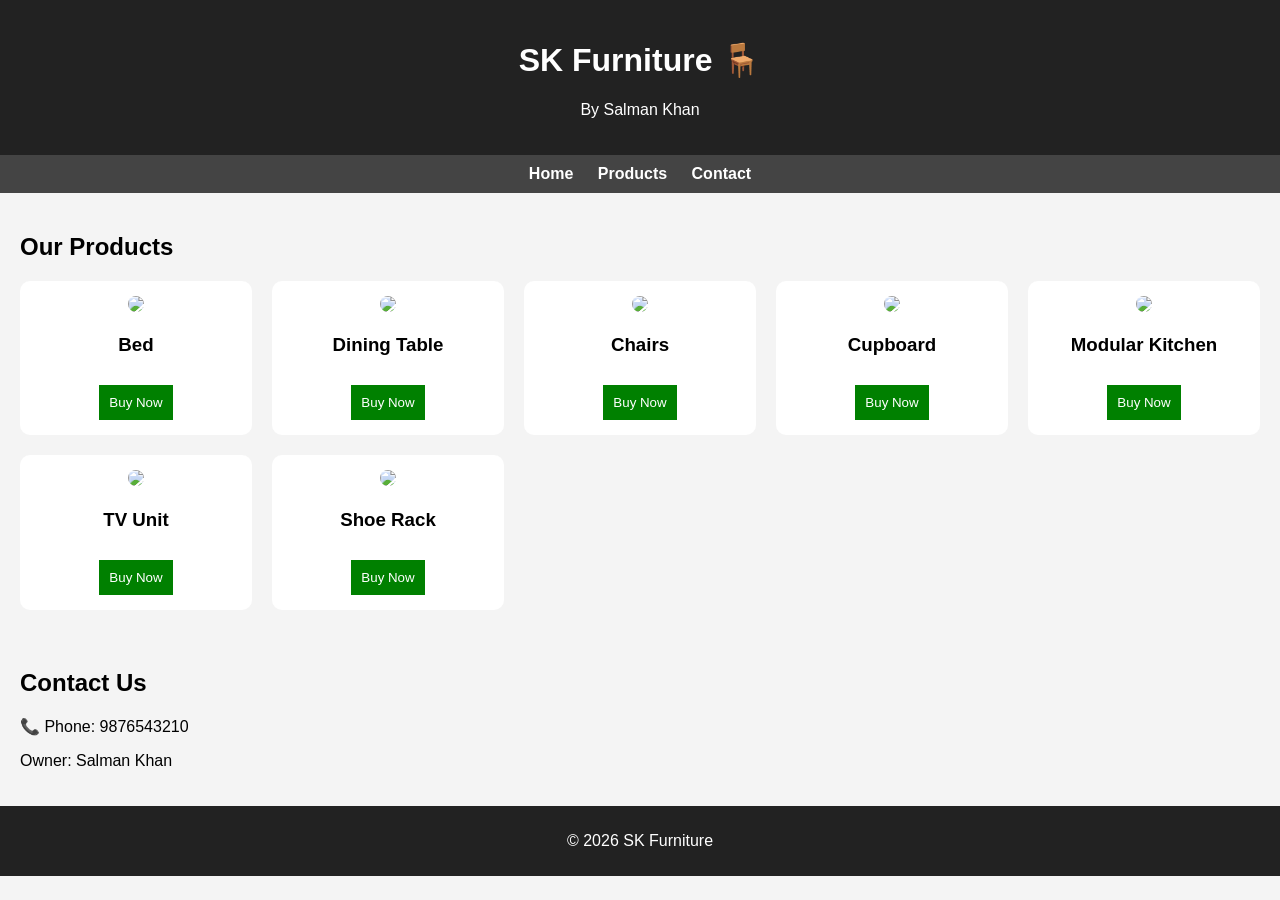
==== index.html @ 6eaf9c74 "Add files via upload" ====
<!DOCTYPE html>
<html>
<head>
    <title>SK Furniture</title>

    <!-- Mobile Friendly -->
    <meta name="viewport" content="width=device-width, initial-scale=1.0">

    <style>
        body {
            font-family: Arial;
            margin: 0;
            background: #f4f4f4;
        }

        header {
            background: #222;
            color: white;
            text-align: center;
            padding: 20px;
        }

        nav {
            background: #444;
            text-align: center;
            padding: 10px;
        }

        nav a {
            color: white;
            margin: 10px;
            text-decoration: none;
            font-weight: bold;
        }

        nav a:hover {
            color: yellow;
        }

        section {
            padding: 20px;
        }

        .products {
            display: grid;
            grid-template-columns: repeat(auto-fit, minmax(200px, 1fr));
            gap: 20px;
        }

        .card {
            background: white;
            padding: 15px;
            border-radius: 10px;
            text-align: center;
        }

        .card img {
            width: 100%;
            border-radius: 10px;
        }

        button {
            padding: 10px;
            background: green;
            color: white;
            border: none;
            cursor: pointer;
            margin-top: 10px;
        }

        footer {
            background: #222;
            color: white;
            text-align: center;
            padding: 10px;
        }
    </style>
</head>

<body>

<header>
    <h1>SK Furniture 🪑</h1>
    <p>By Salman Khan</p>
</header>

<nav>
    <a href="#">Home</a>
    <a href="#products">Products</a>
    <a href="#contact">Contact</a>
</nav>

<section id="products">
    <h2>Our Products</h2>

    <div class="products">

        <div class="card">
            <img src="https://via.placeholder.com/200">
            <h3>Bed</h3>
            <button onclick="buy()">Buy Now</button>
        </div>

        <div class="card">
            <img src="https://via.placeholder.com/200">
            <h3>Dining Table</h3>
            <button onclick="buy()">Buy Now</button>
        </div>

        <div class="card">
            <img src="https://via.placeholder.com/200">
            <h3>Chairs</h3>
            <button onclick="buy()">Buy Now</button>
        </div>

        <div class="card">
            <img src="https://via.placeholder.com/200">
            <h3>Cupboard</h3>
            <button onclick="buy()">Buy Now</button>
        </div>

        <div class="card">
            <img src="https://via.placeholder.com/200">
            <h3>Modular Kitchen</h3>
            <button onclick="buy()">Buy Now</button>
        </div>

        <div class="card">
            <img src="https://via.placeholder.com/200">
            <h3>TV Unit</h3>
            <button onclick="buy()">Buy Now</button>
        </div>

        <div class="card">
            <img src="https://via.placeholder.com/200">
            <h3>Shoe Rack</h3>
            <button onclick="buy()">Buy Now</button>
        </div>

    </div>
</section>

<section id="contact">
    <h2>Contact Us</h2>
    <p>📞 Phone: 9876543210</p>
    <p>Owner: Salman Khan</p>
</section>

<footer>
    <p>© 2026 SK Furniture</p>
</footer>

<script>
    function buy() {
        alert("Thank you for your interest! Contact us to order.");
    }
</script>

</body>
</html>
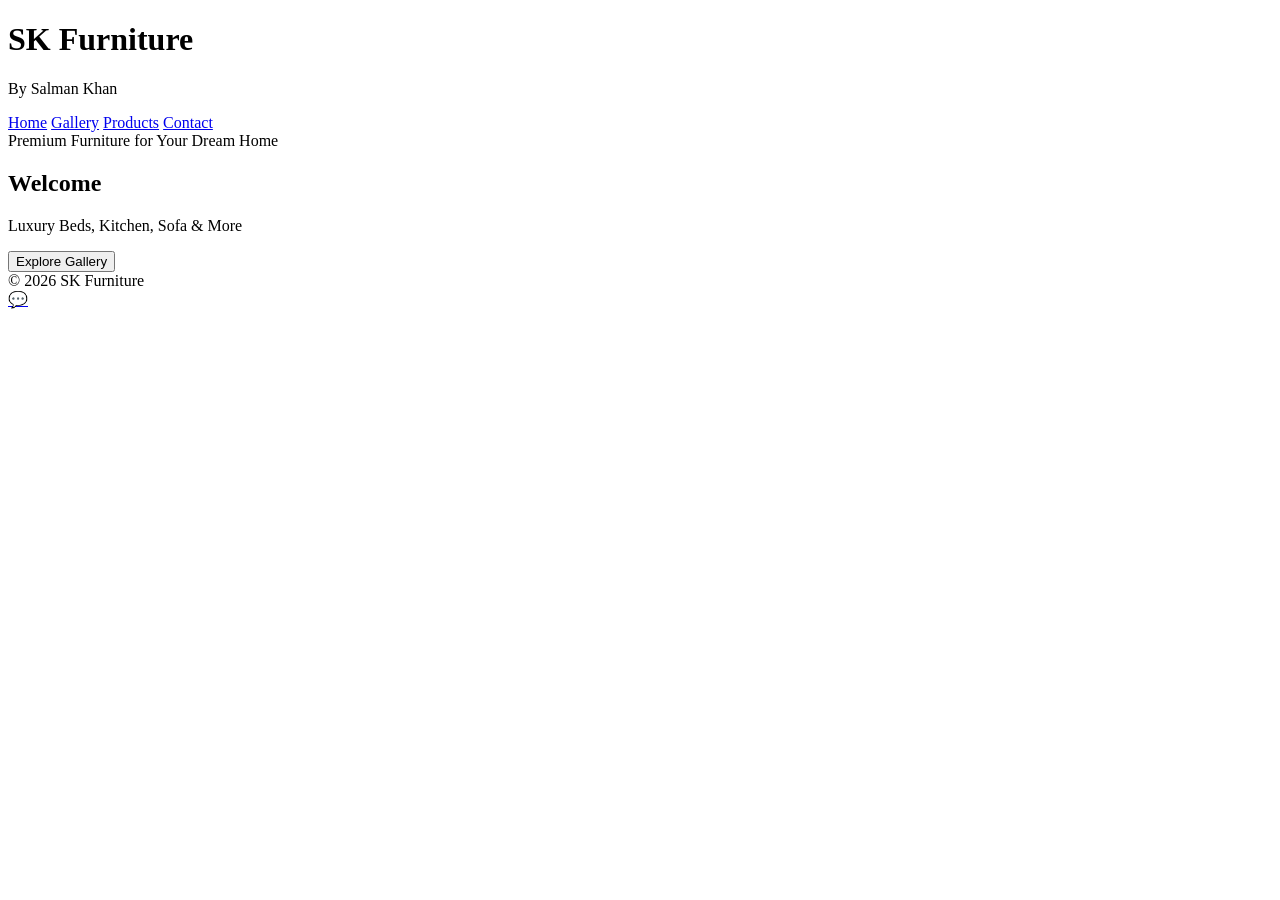
==== commit 893e885c: "Update index.html" ====
--- a/index.html
+++ b/index.html
@@ -1,160 +1,48 @@
 <!DOCTYPE html>
-<html>
+<html lang="en">
 <head>
-    <title>SK Furniture</title>
+<meta charset="UTF-8">
+<meta name="viewport" content="width=device-width, initial-scale=1.0">
 
-    <!-- Mobile Friendly -->
-    <meta name="viewport" content="width=device-width, initial-scale=1.0">
+<title>SK Furniture by Salman Khan</title>
 
-    <style>
-        body {
-            font-family: Arial;
-            margin: 0;
-            background: #f4f4f4;
-        }
+<meta name="description" content="SK Furniture in Virar. Beds, sofas, modular kitchen and more.">
+<meta name="keywords" content="Salman Furniture, SK Furniture Virar">
 
-        header {
-            background: #222;
-            color: white;
-            text-align: center;
-            padding: 20px;
-        }
+<link rel="stylesheet" href="style.css">
 
-        nav {
-            background: #444;
-            text-align: center;
-            padding: 10px;
-        }
-
-        nav a {
-            color: white;
-            margin: 10px;
-            text-decoration: none;
-            font-weight: bold;
-        }
-
-        nav a:hover {
-            color: yellow;
-        }
-
-        section {
-            padding: 20px;
-        }
-
-        .products {
-            display: grid;
-            grid-template-columns: repeat(auto-fit, minmax(200px, 1fr));
-            gap: 20px;
-        }
-
-        .card {
-            background: white;
-            padding: 15px;
-            border-radius: 10px;
-            text-align: center;
-        }
-
-        .card img {
-            width: 100%;
-            border-radius: 10px;
-        }
-
-        button {
-            padding: 10px;
-            background: green;
-            color: white;
-            border: none;
-            cursor: pointer;
-            margin-top: 10px;
-        }
-
-        footer {
-            background: #222;
-            color: white;
-            text-align: center;
-            padding: 10px;
-        }
-    </style>
 </head>
 
 <body>
 
 <header>
-    <h1>SK Furniture 🪑</h1>
-    <p>By Salman Khan</p>
+  <h1>SK Furniture</h1>
+  <p>By Salman Khan</p>
 </header>
 
 <nav>
-    <a href="#">Home</a>
-    <a href="#products">Products</a>
-    <a href="#contact">Contact</a>
+  <a href="index.html">Home</a>
+  <a href="gallery.html">Gallery</a>
+  <a href="products.html">Products</a>
+  <a href="contact.html">Contact</a>
 </nav>
 
-<section id="products">
-    <h2>Our Products</h2>
-
-    <div class="products">
-
-        <div class="card">
-            <img src="https://via.placeholder.com/200">
-            <h3>Bed</h3>
-            <button onclick="buy()">Buy Now</button>
-        </div>
-
-        <div class="card">
-            <img src="https://via.placeholder.com/200">
-            <h3>Dining Table</h3>
-            <button onclick="buy()">Buy Now</button>
-        </div>
-
-        <div class="card">
-            <img src="https://via.placeholder.com/200">
-            <h3>Chairs</h3>
-            <button onclick="buy()">Buy Now</button>
-        </div>
-
-        <div class="card">
-            <img src="https://via.placeholder.com/200">
-            <h3>Cupboard</h3>
-            <button onclick="buy()">Buy Now</button>
-        </div>
-
-        <div class="card">
-            <img src="https://via.placeholder.com/200">
-            <h3>Modular Kitchen</h3>
-            <button onclick="buy()">Buy Now</button>
-        </div>
-
-        <div class="card">
-            <img src="https://via.placeholder.com/200">
-            <h3>TV Unit</h3>
-            <button onclick="buy()">Buy Now</button>
-        </div>
-
-        <div class="card">
-            <img src="https://via.placeholder.com/200">
-            <h3>Shoe Rack</h3>
-            <button onclick="buy()">Buy Now</button>
-        </div>
-
-    </div>
+<section class="hero">
+  Premium Furniture for Your Dream Home
 </section>
 
-<section id="contact">
-    <h2>Contact Us</h2>
-    <p>📞 Phone: 9876543210</p>
-    <p>Owner: Salman Khan</p>
+<section class="info">
+  <h2>Welcome</h2>
+  <p>Luxury Beds, Kitchen, Sofa & More</p>
+  <button onclick="goGallery()">Explore Gallery</button>
 </section>
 
 <footer>
-    <p>© 2026 SK Furniture</p>
+  © 2026 SK Furniture
 </footer>
 
-<script>
-    function buy() {
-        alert("Thank you for your interest! Contact us to order.");
-    }
-</script>
+<a href="https://wa.me/919876543210" class="whatsapp">💬</a>
 
+<script src="script.js"></script>
 </body>
-</html>+</html>
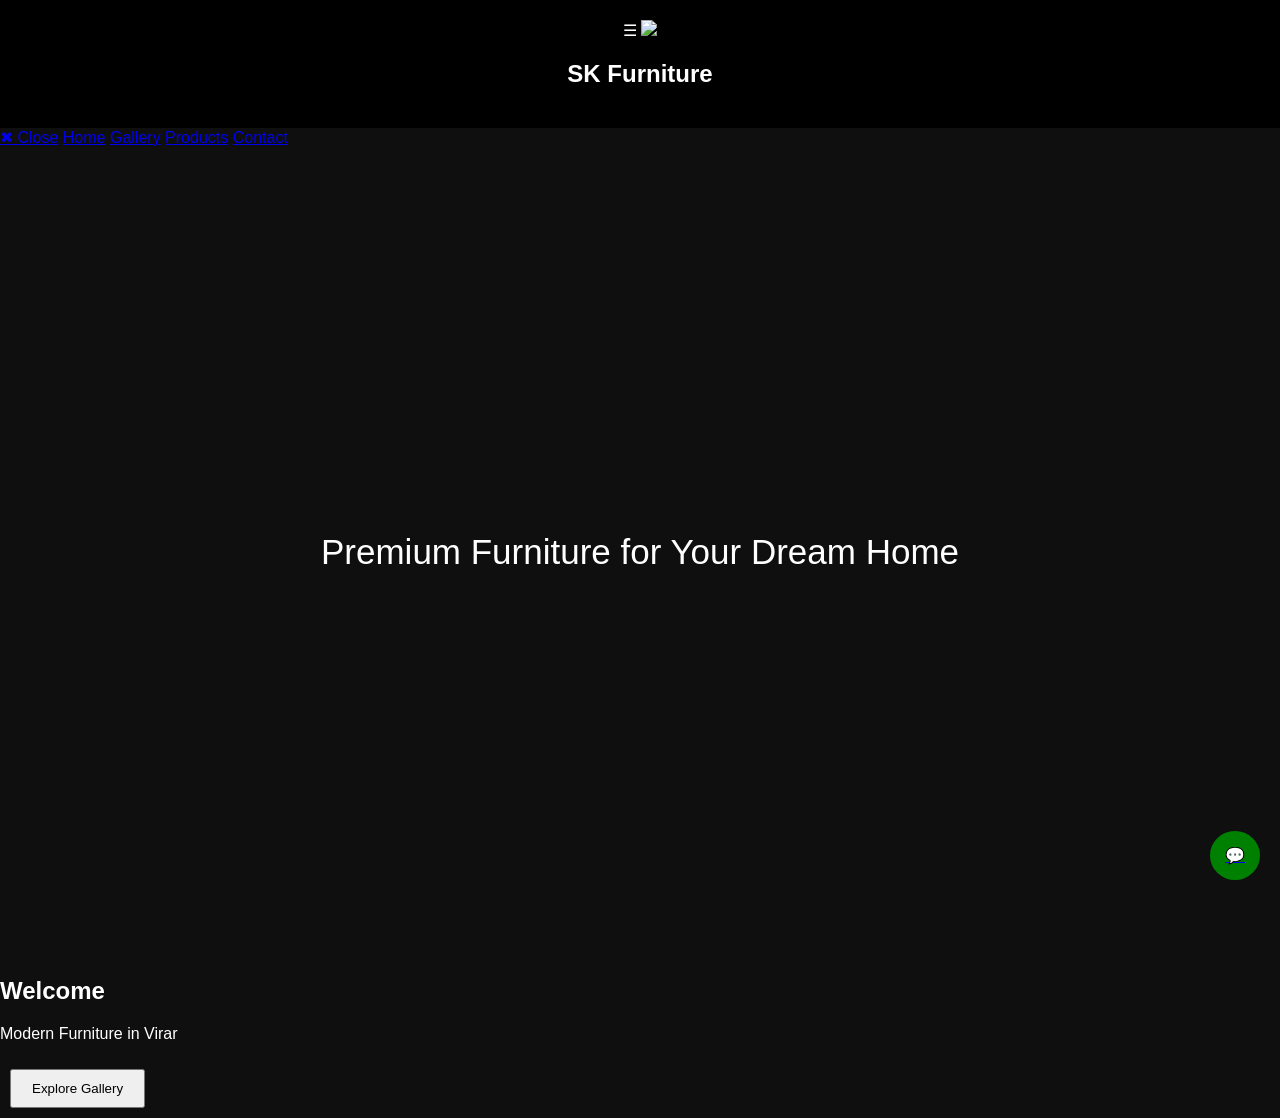
==== commit 06024e3a: "Update index.html" ====
--- a/index.html
+++ b/index.html
@@ -1,31 +1,27 @@
 <!DOCTYPE html>
-<html lang="en">
+<html>
 <head>
-<meta charset="UTF-8">
-<meta name="viewport" content="width=device-width, initial-scale=1.0">
-
-<title>SK Furniture by Salman Khan</title>
-
-<meta name="description" content="SK Furniture in Virar. Beds, sofas, modular kitchen and more.">
-<meta name="keywords" content="Salman Furniture, SK Furniture Virar">
-
+<title>SK Furniture</title>
 <link rel="stylesheet" href="style.css">
-
 </head>
 
 <body>
 
 <header>
-  <h1>SK Furniture</h1>
-  <p>By Salman Khan</p>
+  <div class="topbar">
+    <span class="menu-btn" onclick="openMenu()">☰</span>
+    <img src="logo.png" class="logo">
+    <h2>SK Furniture</h2>
+  </div>
 </header>
 
-<nav>
+<div id="sidebar" class="sidebar">
+  <a href="javascript:void(0)" onclick="closeMenu()">✖ Close</a>
   <a href="index.html">Home</a>
   <a href="gallery.html">Gallery</a>
   <a href="products.html">Products</a>
   <a href="contact.html">Contact</a>
-</nav>
+</div>
 
 <section class="hero">
   Premium Furniture for Your Dream Home
@@ -33,13 +29,9 @@
 
 <section class="info">
   <h2>Welcome</h2>
-  <p>Luxury Beds, Kitchen, Sofa & More</p>
+  <p>Modern Furniture in Virar</p>
   <button onclick="goGallery()">Explore Gallery</button>
 </section>
-
-<footer>
-  © 2026 SK Furniture
-</footer>
 
 <a href="https://wa.me/919876543210" class="whatsapp">💬</a>
 
--- a/style.css
+++ b/style.css
@@ -0,0 +1,80 @@
+body {
+  margin: 0;
+  font-family: Arial;
+  background: #0f0f0f;
+  color: white;
+}
+
+header {
+  background: #000;
+  text-align: center;
+  padding: 20px;
+}
+
+nav {
+  display: flex;
+  justify-content: center;
+  gap: 20px;
+  background: #111;
+  padding: 10px;
+}
+
+nav a {
+  color: white;
+  text-decoration: none;
+}
+
+.hero {
+  height: 90vh;
+  background: url('https://images.unsplash.com/photo-1600585154340-be6161a56a0c') center/cover;
+  display: flex;
+  align-items: center;
+  justify-content: center;
+  font-size: 35px;
+}
+
+.gallery {
+  display: grid;
+  grid-template-columns: repeat(auto-fit, minmax(300px,1fr));
+  gap: 15px;
+  padding: 20px;
+}
+
+.gallery img {
+  width: 100%;
+  height: 250px;
+  object-fit: cover;
+  border-radius: 10px;
+  transition: 0.3s;
+}
+
+.gallery img:hover {
+  transform: scale(1.1);
+}
+
+.products {
+  display: flex;
+  gap: 20px;
+  padding: 20px;
+}
+
+.card {
+  background: #1a1a1a;
+  padding: 10px;
+  border-radius: 10px;
+}
+
+button {
+  padding: 10px 20px;
+  margin: 10px;
+  cursor: pointer;
+}
+
+.whatsapp {
+  position: fixed;
+  bottom: 20px;
+  right: 20px;
+  background: green;
+  padding: 15px;
+  border-radius: 50%;
+}
